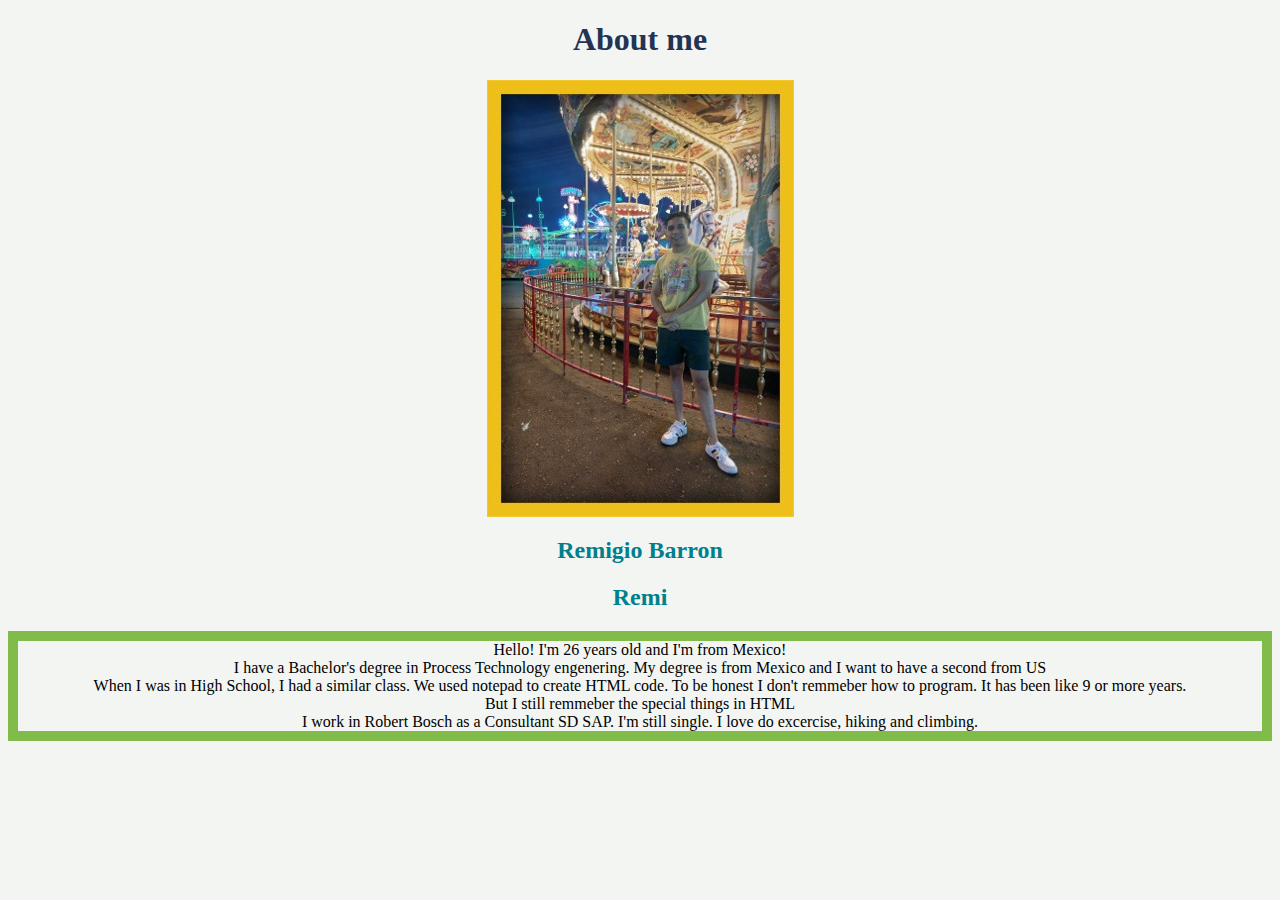
==== about_me/index.html @ 2e200ac4 "first commit" ====
<!DOCTYPE html>
<html lang ="en">
  <body style="background-color:#F3F5F2">
  <head>
    <meta charset="UTF-8">
    <meta http-equiv="X-UA-Compatible" content="IE=edge">
    <meta name="viewport" content="width=device-width, initiatl scale=1.0">
    <title> All about Me </title>
  </head>
  <body>
      <h1 style="color:#233351; text-align:center; font-family:'Segoe UI' ">About me</h1>
      <img alt="My photo" src="images/20220701_202827.jpg" style="display: block;margin-left: auto; margin-right: auto;">
      <h2 style="text-align:center; color: #007F8D; font-family:'Segoe UI'">Remigio Barron</h2>
      <h2 style="text-align:center; color: #007F8D; font-family:'Segoe UI'">Remi</h2>
      <p style="text-align:center; font-family:'Segoe UI'; border-image: initial; border: 10px solid #81BC4A">Hello! I'm 26 years old and I'm from Mexico! <br> 
        I have a Bachelor's degree in Process Technology engenering. My degree is from Mexico and I want to have a second from US 
      <br>When I was in High School, I had a similar class. We used notepad to create HTML code. To be honest I don't remmeber how to program. It has been like 9 or more years.
      <br>But I still remmeber the special things in HTML
      <br>I work in Robert Bosch as a Consultant SD SAP. I'm still single. I love do excercise, hiking and climbing. </p>
  </body>
</html>
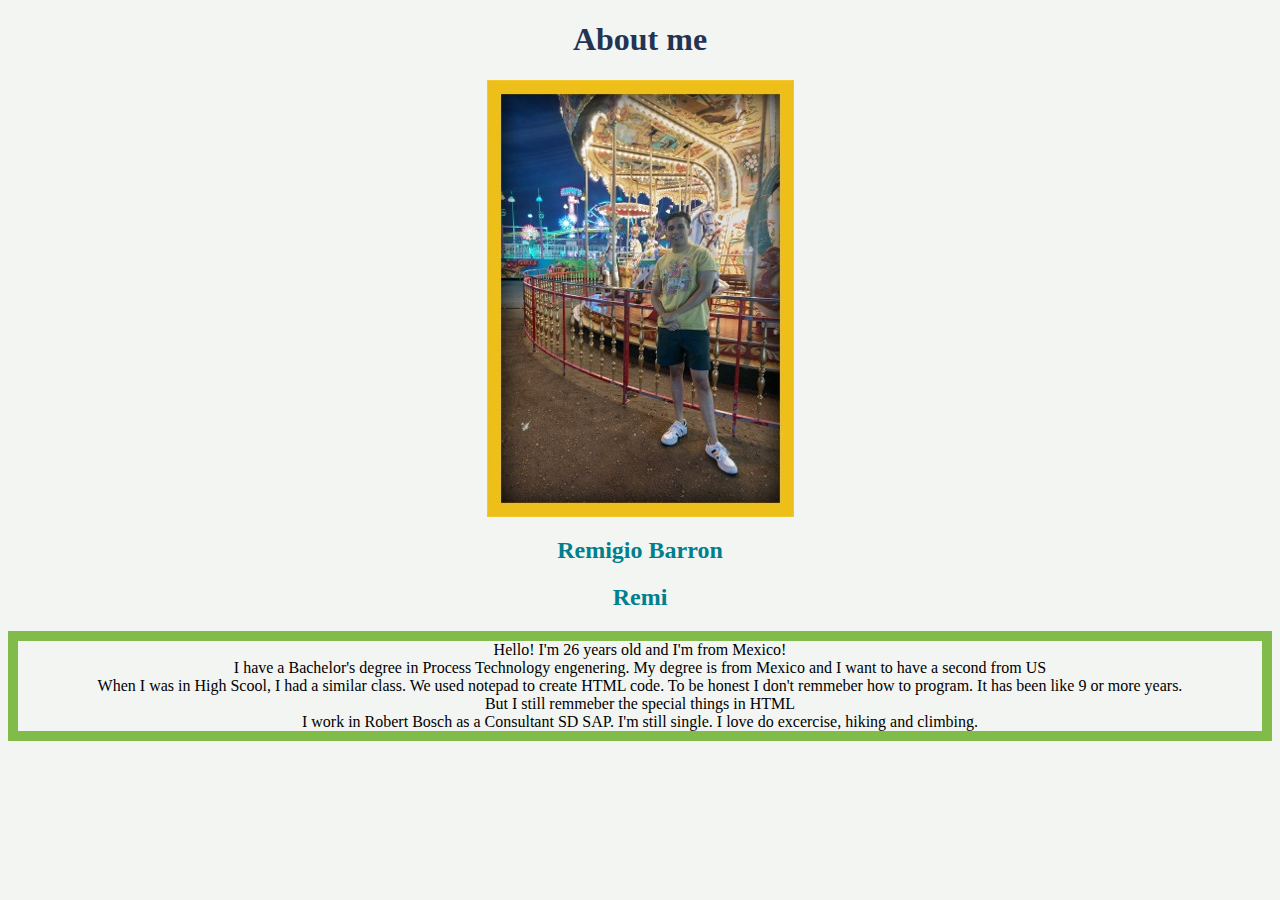
==== commit c66a0a7c: "adding" ====
--- a/about_me/index.html
+++ b/about_me/index.html
@@ -14,7 +14,7 @@
       <h2 style="text-align:center; color: #007F8D; font-family:'Segoe UI'">Remi</h2>
       <p style="text-align:center; font-family:'Segoe UI'; border-image: initial; border: 10px solid #81BC4A">Hello! I'm 26 years old and I'm from Mexico! <br> 
         I have a Bachelor's degree in Process Technology engenering. My degree is from Mexico and I want to have a second from US 
-      <br>When I was in High School, I had a similar class. We used notepad to create HTML code. To be honest I don't remmeber how to program. It has been like 9 or more years.
+      <br>When I was in High Scool, I had a similar class. We used notepad to create HTML code. To be honest I don't remmeber how to program. It has been like 9 or more years.
       <br>But I still remmeber the special things in HTML
       <br>I work in Robert Bosch as a Consultant SD SAP. I'm still single. I love do excercise, hiking and climbing. </p>
   </body>
